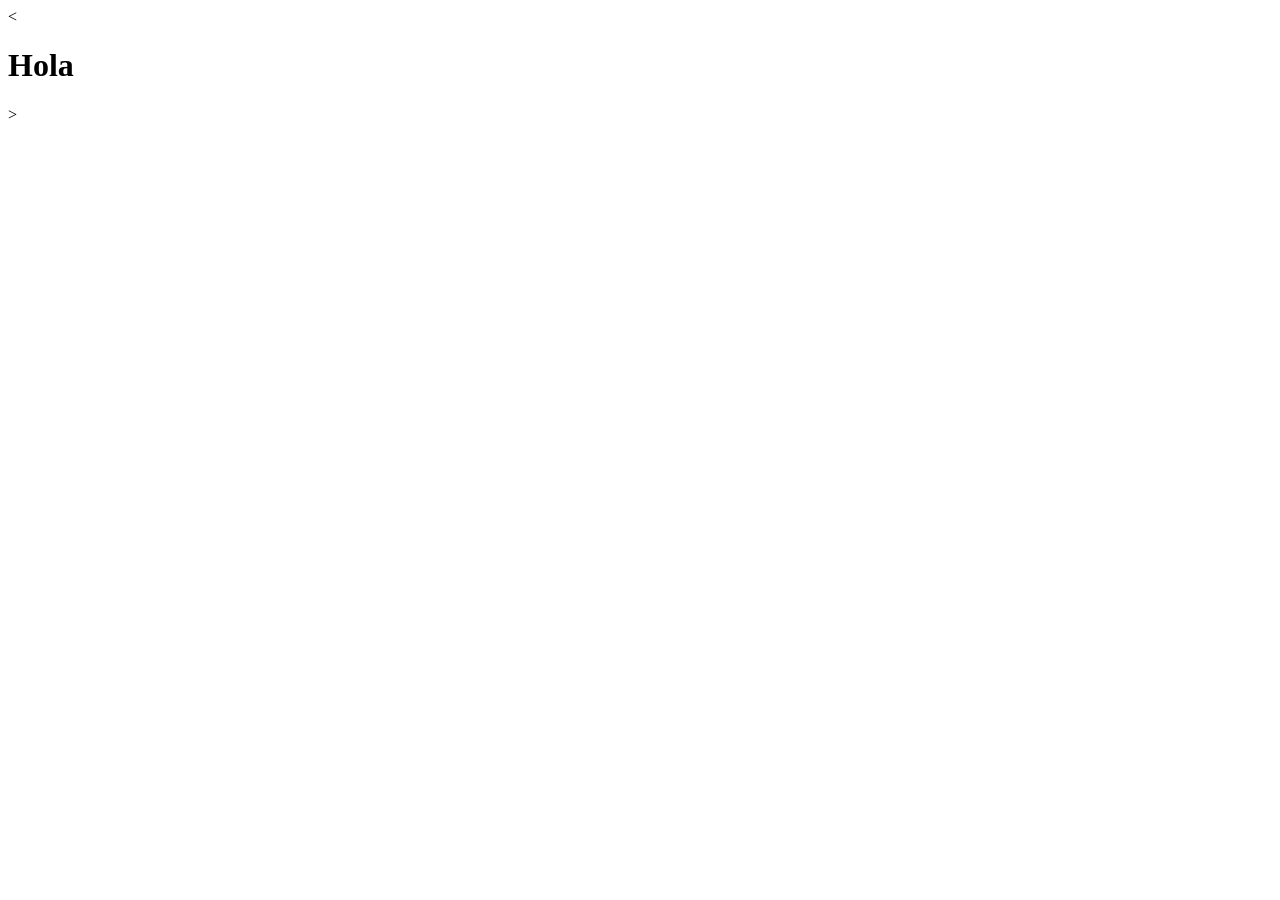
==== index.html @ de133eeb "Comienzo del proyecto" ====
<<!DOCTYPE html>

<html>
    <head>
        <meta charset="utf-8">
        <meta http-equiv="X-UA-Compatible" content="IE=edge">
        <title></title>
        <meta name="description" content="">
        <meta name="viewport" content="width=device-width, initial-scale=1">
        <link rel="stylesheet" href="">
    </head>
    <body>
        <h1>Hola </h1>
        
        <script src="" async defer></script>
    </body>
</html>>
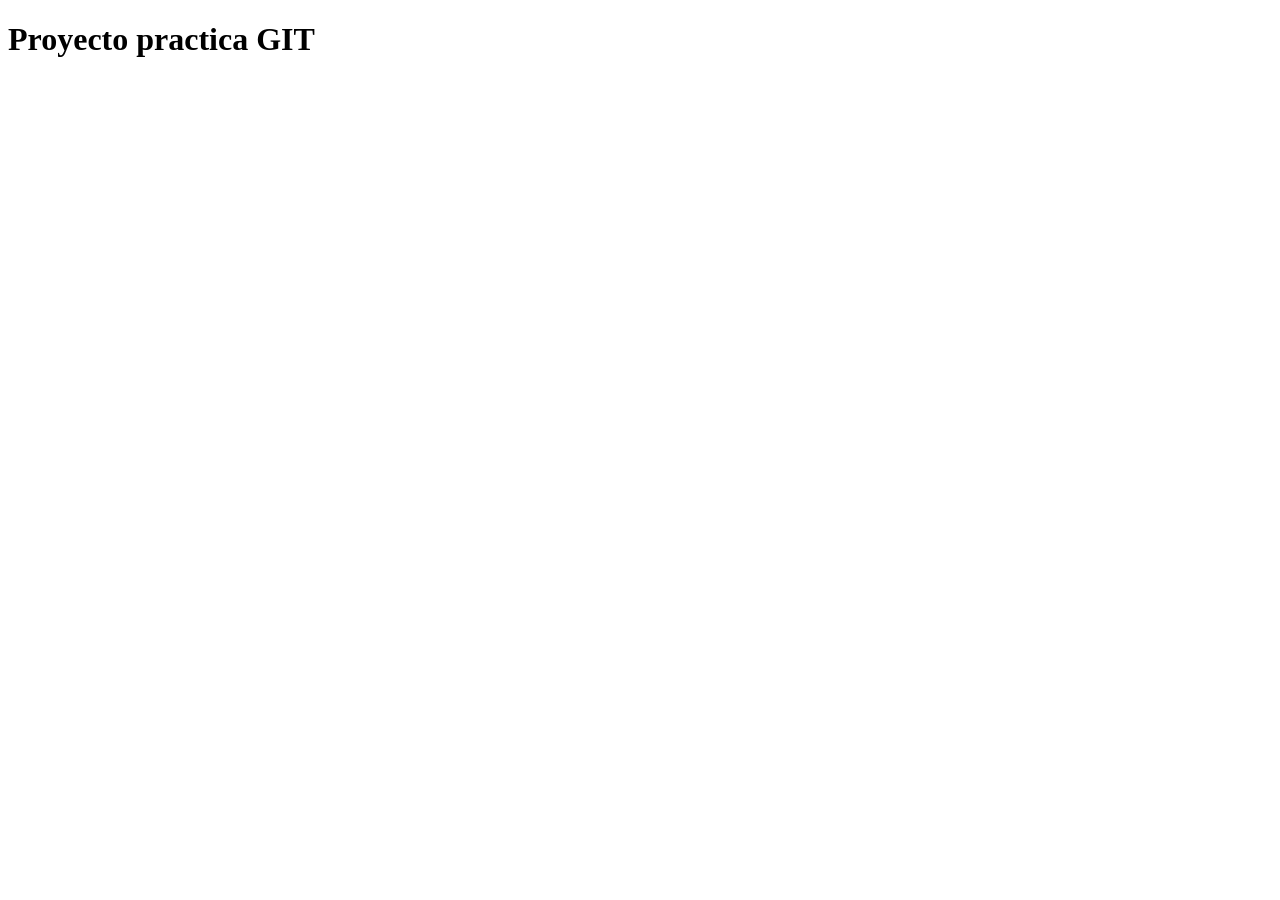
==== commit 0b5b480b: "Parrafo y tamaño de fuente" ====
--- a/index.html
+++ b/index.html
@@ -1,17 +1,15 @@
-<<!DOCTYPE html>
+<!DOCTYPE html>
 
 <html>
     <head>
         <meta charset="utf-8">
         <meta http-equiv="X-UA-Compatible" content="IE=edge">
-        <title></title>
-        <meta name="description" content="">
-        <meta name="viewport" content="width=device-width, initial-scale=1">
-        <link rel="stylesheet" href="">
+        <title>Documento practica</title>
+        <link href="css/estilos.css" rel="stylesheet" type="text/css">
     </head>
     <body>
-        <h1>Hola </h1>
+        <h1>Proyecto practica GIT</h1>
         
         <script src="" async defer></script>
     </body>
-</html>>
+</html>
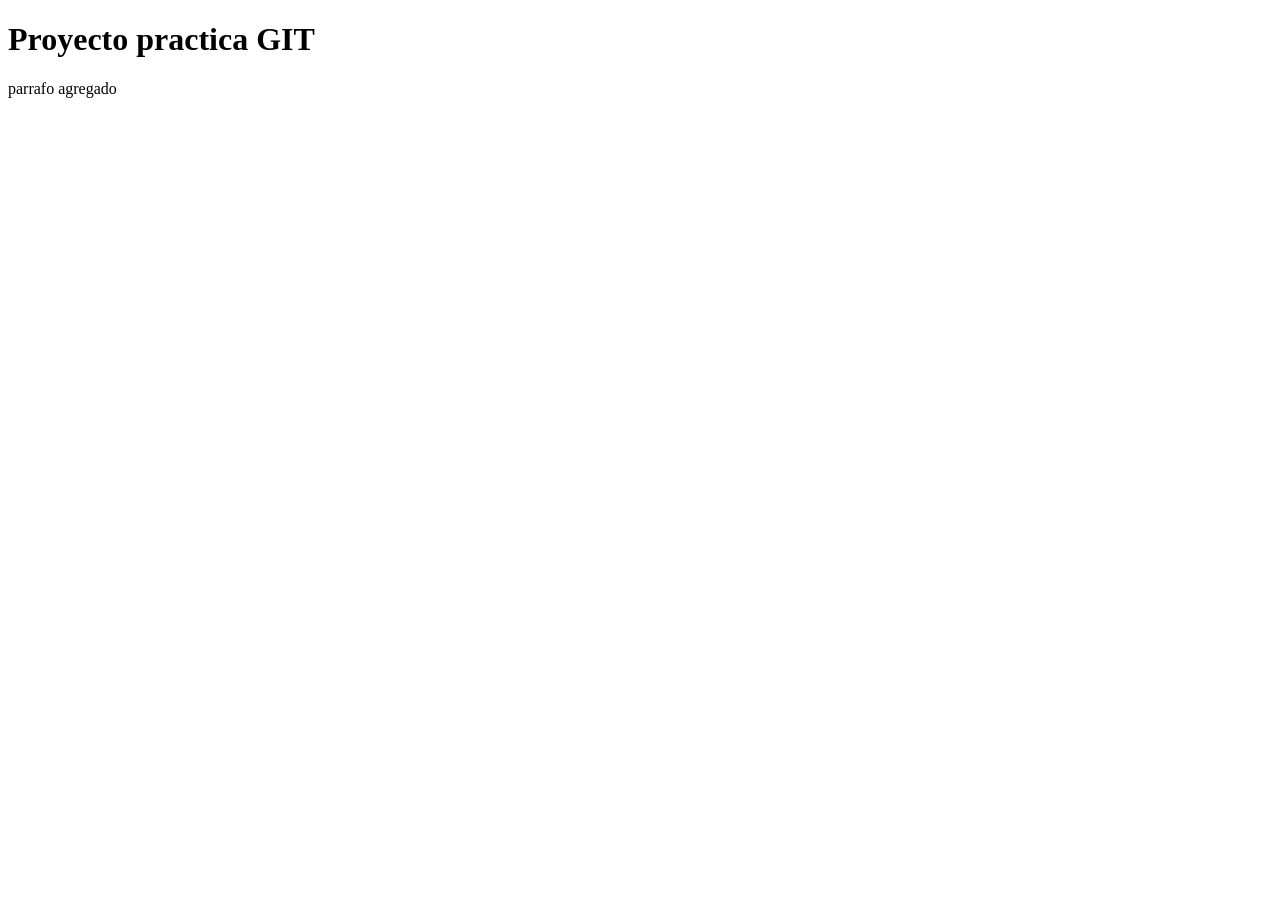
==== commit 64c683ef: "Update index.html" ====
--- a/index.html
+++ b/index.html
@@ -9,6 +9,7 @@
     </head>
     <body>
         <h1>Proyecto practica GIT</h1>
+        <p>parrafo agregado</p>
         
         <script src="" async defer></script>
     </body>
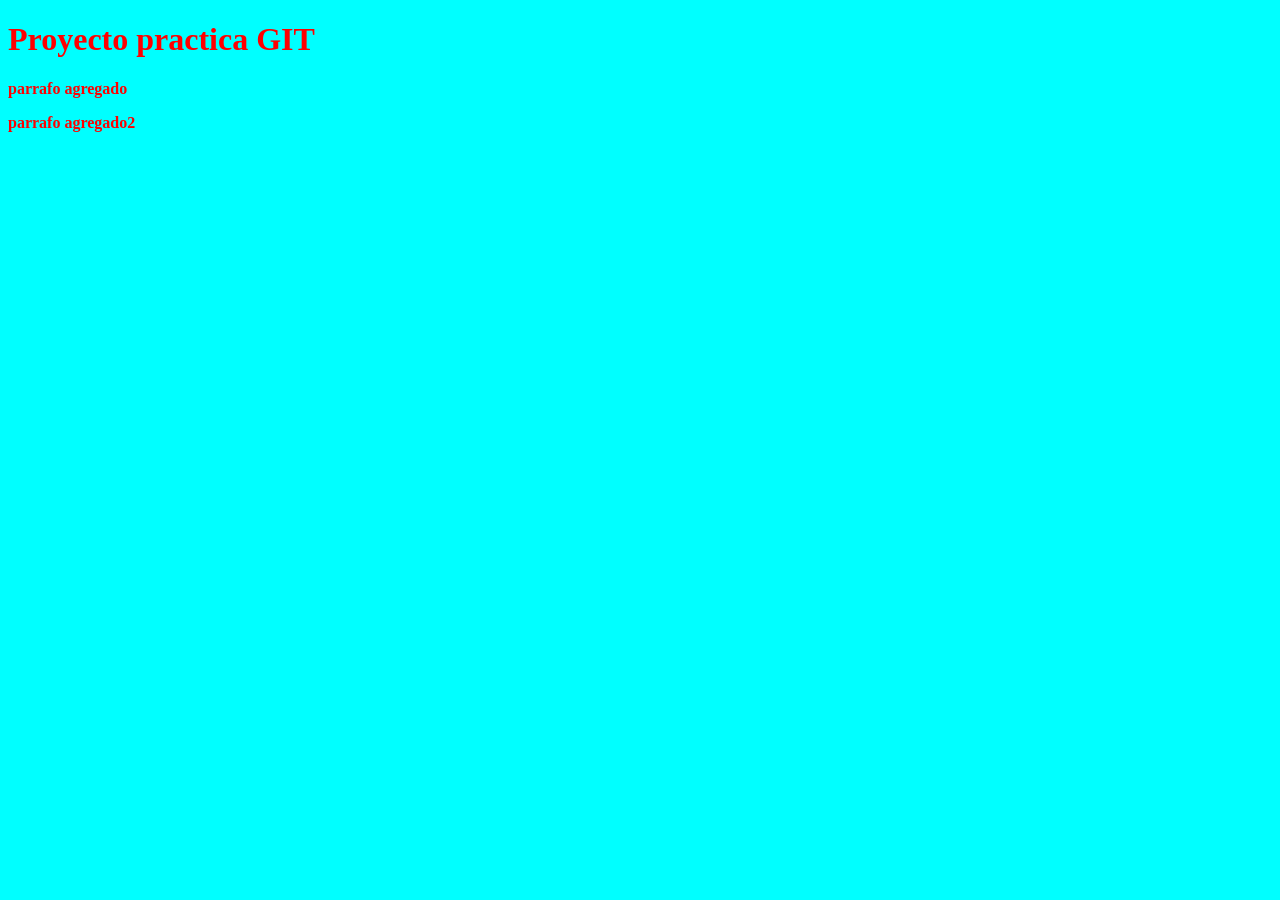
==== commit 525ad365: "agregado parrafo2" ====
--- a/index.html
+++ b/index.html
@@ -10,7 +10,6 @@
     <body>
         <h1>Proyecto practica GIT</h1>
         <p>parrafo agregado</p>
-        
-        <script src="" async defer></script>
+        <p>parrafo agregado2</p>
     </body>
 </html>
--- a/css/estilos.css
+++ b/css/estilos.css
@@ -0,0 +1,8 @@
+@charset "utf =8";
+
+body {
+    background-color: aqua;
+    font-weight: bold;
+    color: red;
+    font-size:18px:
+}
